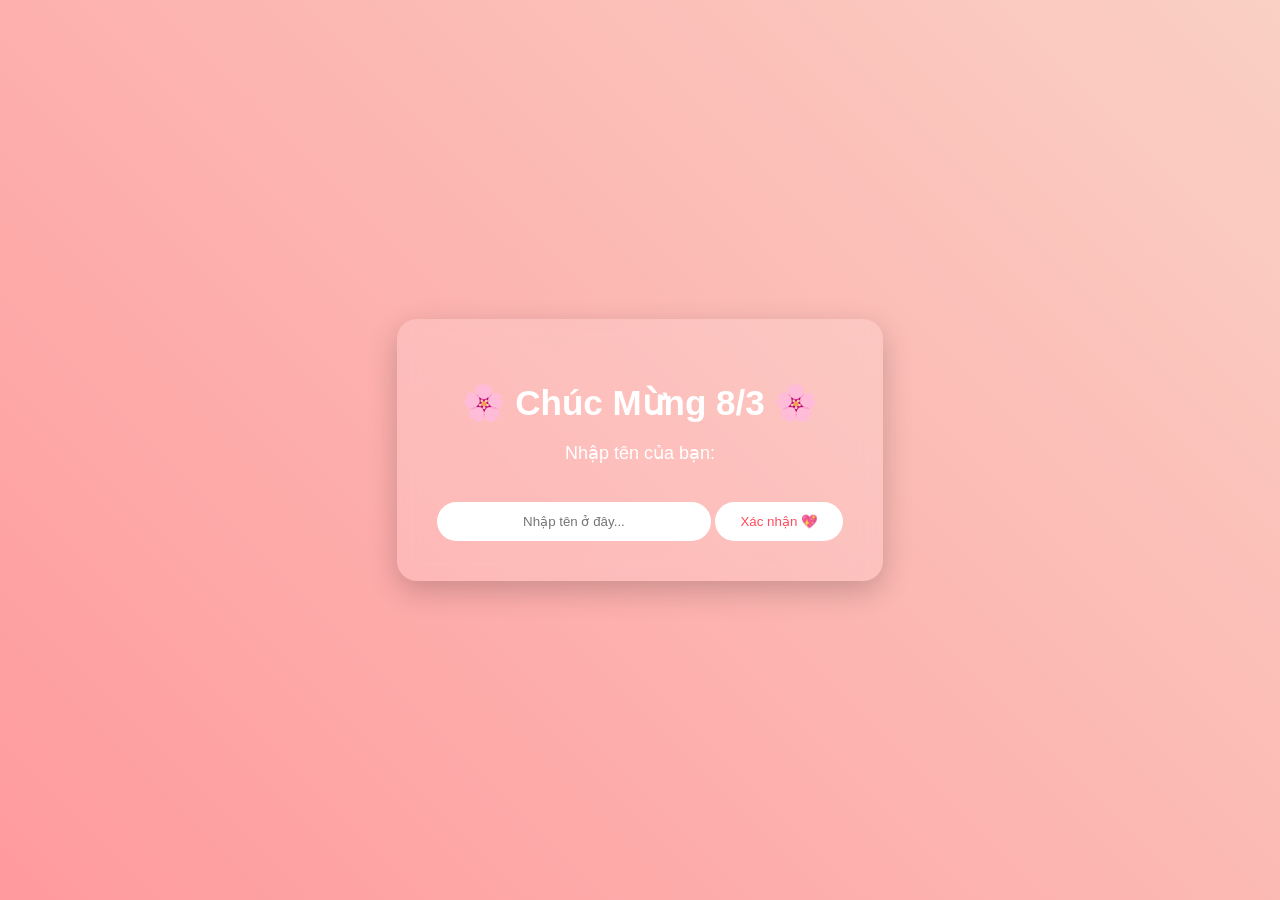
==== index.html @ a44027f8 "first commit" ====
<!doctype html>
<html lang="vi">
  <head>
    <meta charset="UTF-8" />
    <meta name="viewport" content="width=device-width, initial-scale=1.0" />
    <title>Chúc mừng 8/3</title>
    <link rel="stylesheet" href="style.css" />
  </head>

  <body class="fade-in">
    <audio autoplay loop>
      <source src="nhacnen/WhoveDMfegk.mp3" type="audio/mpeg" />
    </audio>

    <div class="container">
      <h1>🌸 Chúc Mừng 8/3 🌸</h1>
      <p>Nhập tên của bạn:</p>
      <input type="text" id="nameInput" placeholder="Nhập tên ở đây..." />
      <button onclick="checkName()">Xác nhận 💖</button>
    </div>

    <script src="script.js"></script>
    <div class="curtain left-curtain"></div>
    <div class="curtain right-curtain"></div>
  </body>
</html>
---- style.css ----
body {
  margin: 0;
  font-family: Arial, sans-serif;
  background: linear-gradient(45deg, #ff9a9e, #fad0c4);

  /* Căn giữa toàn màn hình */
  display: flex;
  justify-content: center;
  align-items: center;
  height: 100vh;

  overflow: hidden;
}

/* Khung chính */
.container {
  background: rgba(255, 255, 255, 0.15);
  backdrop-filter: blur(10px);
  padding: 40px;
  border-radius: 20px;
  text-align: center;
  box-shadow: 0 10px 30px rgba(0, 0, 0, 0.2);
}

/* Tiêu đề */
h1 {
  color: white;
  font-size: 35px;
  margin-bottom: 15px;
}

p {
  color: white;
  font-size: 18px;
}

/* Ô nhập */
input {
  padding: 12px;
  border-radius: 25px;
  border: none;
  width: 250px;
  text-align: center;
  margin-top: 15px;
}

/* Nút */
button {
  padding: 12px 25px;
  margin-top: 20px;
  border-radius: 25px;
  border: none;
  background: white;
  color: #ff4b5c;
  cursor: pointer;
  transition: 0.3s;
}

button:hover {
  background: #ff4b5c;
  color: white;
}

/* Hiệu ứng chuyển cảnh */
.fade-out {
  animation: fadeOut 0.8s forwards;
}

.fade-in {
  animation: fadeIn 1s;
}

@keyframes fadeOut {
  to {
    opacity: 0;
  }
}

@keyframes fadeIn {
  from {
    opacity: 0;
  }
  to {
    opacity: 1;
  }
}
/* Cánh đóng thiệp */
.curtain {
  position: fixed;
  top: 0;
  width: 50%;
  height: 100%;
  background: #ff4b5c;
  z-index: 999;
  transition: transform 1s ease;
}

.left-curtain {
  left: 0;
  transform: translateX(-100%);
}

.right-curtain {
  right: 0;
  transform: translateX(100%);
}

.curtain.active.left-curtain {
  transform: translateX(0);
}

.curtain.active.right-curtain {
  transform: translateX(0);
}
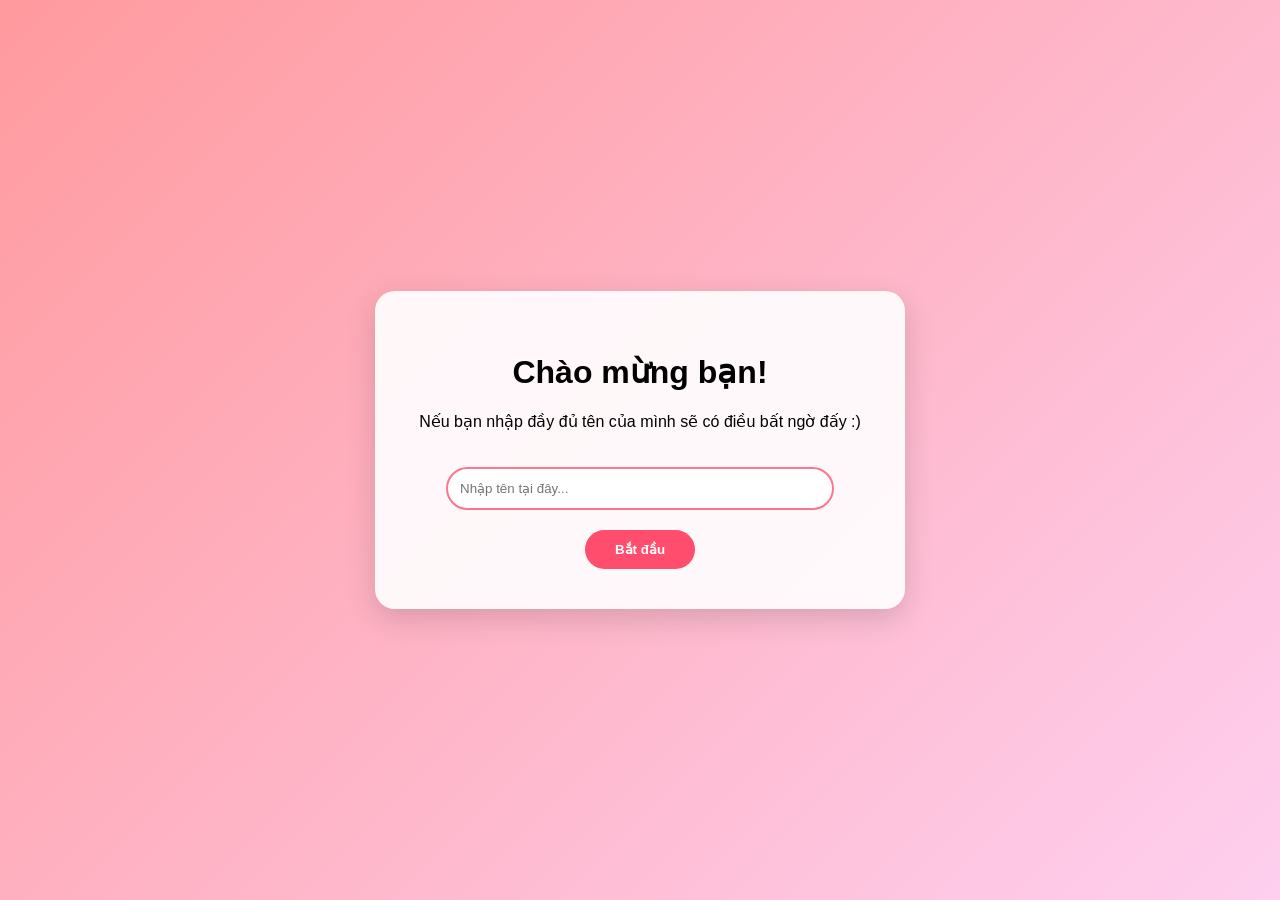
==== commit 88e21e29: "first commit" ====
--- a/index.html
+++ b/index.html
@@ -1,26 +1,56 @@
-<!doctype html>
+<!DOCTYPE html>
 <html lang="vi">
-  <head>
-    <meta charset="UTF-8" />
-    <meta name="viewport" content="width=device-width, initial-scale=1.0" />
-    <title>Chúc mừng 8/3</title>
-    <link rel="stylesheet" href="style.css" />
-  </head>
+<head>
+    <meta charset="UTF-8">
+    <meta name="viewport" content="width=device-width, initial-scale=1.0">
+    <title>Chúc mừng ngày 8/3</title>
+    <link rel="stylesheet" href="style.css">
+</head>
+<body>
+    <div id="card-left" class="card-flap"></div>
+    <div id="card-right" class="card-flap"></div>
 
-  <body class="fade-in">
-    <audio autoplay loop>
-      <source src="nhacnen/WhoveDMfegk.mp3" type="audio/mpeg" />
+    <div id="flower-portal" class="flower-container hidden">
+        <div class="flower-bloom">
+            <div class="petal p1"></div>
+            <div class="petal p2"></div>
+            <div class="petal p3"></div>
+            <div class="petal p4"></div>
+            <div class="petal p5"></div>
+            <div class="pollen"></div>
+        </div>
+    </div>
+
+    <div id="input-container" class="box-container">
+        <h1>Chào mừng bạn!</h1>
+        <p>Nếu bạn nhập đầy đủ tên của mình sẽ có điều bất ngờ đấy :)</p>
+        <input type="text" id="nameInput" placeholder="Nhập tên tại đây..." autocomplete="off">
+        <br>
+        <button id="btnSubmit">Bắt đầu</button>
+    </div>
+
+    <div id="message-container" class="box-container hidden">
+        <h1 id="displayName"></h1>
+        <p id="greetingText"></p>
+        <button id="btnContinue" style="margin-top: 20px;">Tiếp tục</button>
+    </div>
+
+    <div id="fireworks-overlay" class="hidden">
+        <canvas id="fireworksCanvas"></canvas>
+    </div>
+
+    <div id="final-screen" class="box-container hidden final-box">
+        <h1 class="glow-text">Chúc mừng ngày 8/3!</h1>
+        <p style="color: white; font-size: 1.2rem;">Chúc bạn một ngày tràn đầy niềm vui và hạnh phúc ❤️</p>
+        <button onclick="location.reload()">Kết Thúc</button>
+    </div>
+
+    <div id="leaf-container"></div>
+
+    <audio id="bgMusic" loop>
+        <source src="nhacnen/WhoveDMfegk.mp3" type="audio/mpeg">
     </audio>
 
-    <div class="container">
-      <h1>🌸 Chúc Mừng 8/3 🌸</h1>
-      <p>Nhập tên của bạn:</p>
-      <input type="text" id="nameInput" placeholder="Nhập tên ở đây..." />
-      <button onclick="checkName()">Xác nhận 💖</button>
-    </div>
-
     <script src="script.js"></script>
-    <div class="curtain left-curtain"></div>
-    <div class="curtain right-curtain"></div>
-  </body>
-</html>
+</body>
+</html>
--- a/style.css
+++ b/style.css
@@ -1,114 +1,111 @@
+/* --- 1. ĐỊNH DẠNG CHUNG --- */
 body {
-  margin: 0;
-  font-family: Arial, sans-serif;
-  background: linear-gradient(45deg, #ff9a9e, #fad0c4);
-
-  /* Căn giữa toàn màn hình */
-  display: flex;
-  justify-content: center;
-  align-items: center;
-  height: 100vh;
-
-  overflow: hidden;
+    margin: 0; padding: 0;
+    display: flex; justify-content: center; align-items: center;
+    height: 100vh;
+    background: linear-gradient(135deg, #ff9a9e 0%, #fecfef 100%);
+    font-family: 'Segoe UI', sans-serif;
+    overflow: hidden;
 }
 
-/* Khung chính */
-.container {
-  background: rgba(255, 255, 255, 0.15);
-  backdrop-filter: blur(10px);
-  padding: 40px;
-  border-radius: 20px;
-  text-align: center;
-  box-shadow: 0 10px 30px rgba(0, 0, 0, 0.2);
+.box-container {
+    text-align: center;
+    background: rgba(255, 255, 255, 0.9);
+    padding: 40px; border-radius: 20px;
+    box-shadow: 0 10px 30px rgba(0,0,0,0.15);
+    max-width: 450px; width: 90%;
+    z-index: 10;
+    transition: all 0.5s ease;
+}
+canvas {
+    filter: blur(0.4px) contrast(1.2); /* Làm các tia lửa trông mềm mại và rực rỡ hơn */
+}
+.hidden { display: none !important; }
+.fade-out { opacity: 0; pointer-events: none; transition: 0.8s; }
+
+/* --- 2. CÁNH THIỆP --- */
+.card-flap {
+    position: fixed; top: 0; width: 50%; height: 100vh;
+    background-color: #ff4d6d; z-index: 1000;
+    transition: transform 1s cubic-bezier(0.77, 0, 0.175, 1);
+    display: flex; align-items: center; justify-content: center;
+}
+#card-left { left: 0; transform: translateX(-100%); border-right: 2px solid #ff758c; }
+#card-right { right: 0; transform: translateX(100%); border-left: 2px solid #ff758c; }
+.card-flap.close { transform: translateX(0) !important; }
+
+#card-left::after, #card-right::after {
+    color: gold; font-size: 4rem; font-weight: bold; position: absolute;
+}
+#card-left::after { content: "Chúc Mừng"; right: 30%; }
+#card-right::after { content: "Ngày 8/3"; left: 30%; }
+
+/* --- 3. HOA NỞ --- */
+.flower-container {
+    position: fixed; top: 50%; left: 50%;
+    transform: translate(-50%, -50%) scale(0.1);
+    z-index: 2000; opacity: 0;
+}
+.flower-container.show-bloom { opacity: 1; animation: topDownBloom 2s forwards; }
+.flower-bloom { position: relative; width: 150px; height: 150px; }
+.petal {
+    position: absolute; background-color: #FFC0CB; border-radius: 50%;
+    width: 30px; height: 30px; top: 60px; left: 60px; transition: 1s ease;
+}
+.pollen {
+    position: absolute; top: 50%; left: 50%; transform: translate(-50%, -50%);
+    width: 25px; height: 25px; background-color: gold; border-radius: 50%; box-shadow: 0 0 15px gold;
+}
+.flower-bloom.opened .petal { width: 80px; height: 80px; top: 35px; left: 35px; }
+.flower-bloom.opened .p1 { transform: rotate(0deg) translateY(-45px); }
+.flower-bloom.opened .p2 { transform: rotate(72deg) translateY(-45px); }
+.flower-bloom.opened .p3 { transform: rotate(144deg) translateY(-45px); }
+.flower-bloom.opened .p4 { transform: rotate(216deg) translateY(-45px); }
+.flower-bloom.opened .p5 { transform: rotate(288deg) translateY(-45px); }
+@keyframes topDownBloom { to { transform: translate(-50%, -50%) scale(1.2); } }
+
+/* --- 4. PHÁO HOA & MÀN HÌNH CUỐI --- */
+#fireworks-overlay {
+    position: fixed; top: 0; left: 0; width: 100%; height: 100%;
+    background: #000; z-index: 5000;
+}
+.final-box { z-index: 6000; background: transparent; box-shadow: none; }
+.glow-text {
+    color: #fff; font-size: 3rem; text-align: center;
+    text-shadow: 0 0 10px #ff4d6d, 0 0 30px #ff4d6d;
+    animation: glow 1.5s infinite alternate;
+}
+@keyframes glow { to { transform: scale(1.1); text-shadow: 0 0 20px #ff758c, 0 0 40px #ff758c; } }
+
+/* --- 5. INPUT & BUTTON --- */
+input[type="text"] {
+    padding: 12px; width: 80%; border: 2px solid #ff758c; border-radius: 25px; margin: 20px 0; outline: none;
+}
+button {
+    padding: 12px 30px; background: #ff4d6d; color: white; border: none; border-radius: 25px; cursor: pointer; font-weight: bold;
 }
 
-/* Tiêu đề */
-h1 {
-  color: white;
-  font-size: 35px;
-  margin-bottom: 15px;
+.leaf { position: absolute; top: -20px; animation: fall linear forwards; z-index: 1; }
+@keyframes fall { to { transform: translateY(110vh) rotate(360deg); } }
+#leaf-container {
+    position: fixed;
+    top: 0; left: 0; width: 100%; height: 100%;
+    pointer-events: none;
+    z-index: 5; /* Nằm dưới thiệp và các box nội dung */
+    transition: opacity 0.5s ease;
+}
+/* Hiệu ứng hiện hình mượt mà cho màn hình cuối */
+.fade-in-final {
+    animation: fadeInEffect 1.5s ease-out forwards;
 }
 
-p {
-  color: white;
-  font-size: 18px;
-}
-
-/* Ô nhập */
-input {
-  padding: 12px;
-  border-radius: 25px;
-  border: none;
-  width: 250px;
-  text-align: center;
-  margin-top: 15px;
-}
-
-/* Nút */
-button {
-  padding: 12px 25px;
-  margin-top: 20px;
-  border-radius: 25px;
-  border: none;
-  background: white;
-  color: #ff4b5c;
-  cursor: pointer;
-  transition: 0.3s;
-}
-
-button:hover {
-  background: #ff4b5c;
-  color: white;
-}
-
-/* Hiệu ứng chuyển cảnh */
-.fade-out {
-  animation: fadeOut 0.8s forwards;
-}
-
-.fade-in {
-  animation: fadeIn 1s;
-}
-
-@keyframes fadeOut {
-  to {
-    opacity: 0;
-  }
-}
-
-@keyframes fadeIn {
-  from {
-    opacity: 0;
-  }
-  to {
-    opacity: 1;
-  }
-}
-/* Cánh đóng thiệp */
-.curtain {
-  position: fixed;
-  top: 0;
-  width: 50%;
-  height: 100%;
-  background: #ff4b5c;
-  z-index: 999;
-  transition: transform 1s ease;
-}
-
-.left-curtain {
-  left: 0;
-  transform: translateX(-100%);
-}
-
-.right-curtain {
-  right: 0;
-  transform: translateX(100%);
-}
-
-.curtain.active.left-curtain {
-  transform: translateX(0);
-}
-
-.curtain.active.right-curtain {
-  transform: translateX(0);
-}
+@keyframes fadeInEffect {
+    from { 
+        opacity: 0; 
+        transform: scale(0.9) translateY(20px); 
+    }
+    to { 
+        opacity: 1; 
+        transform: scale(1) translateY(0); 
+    }
+}
